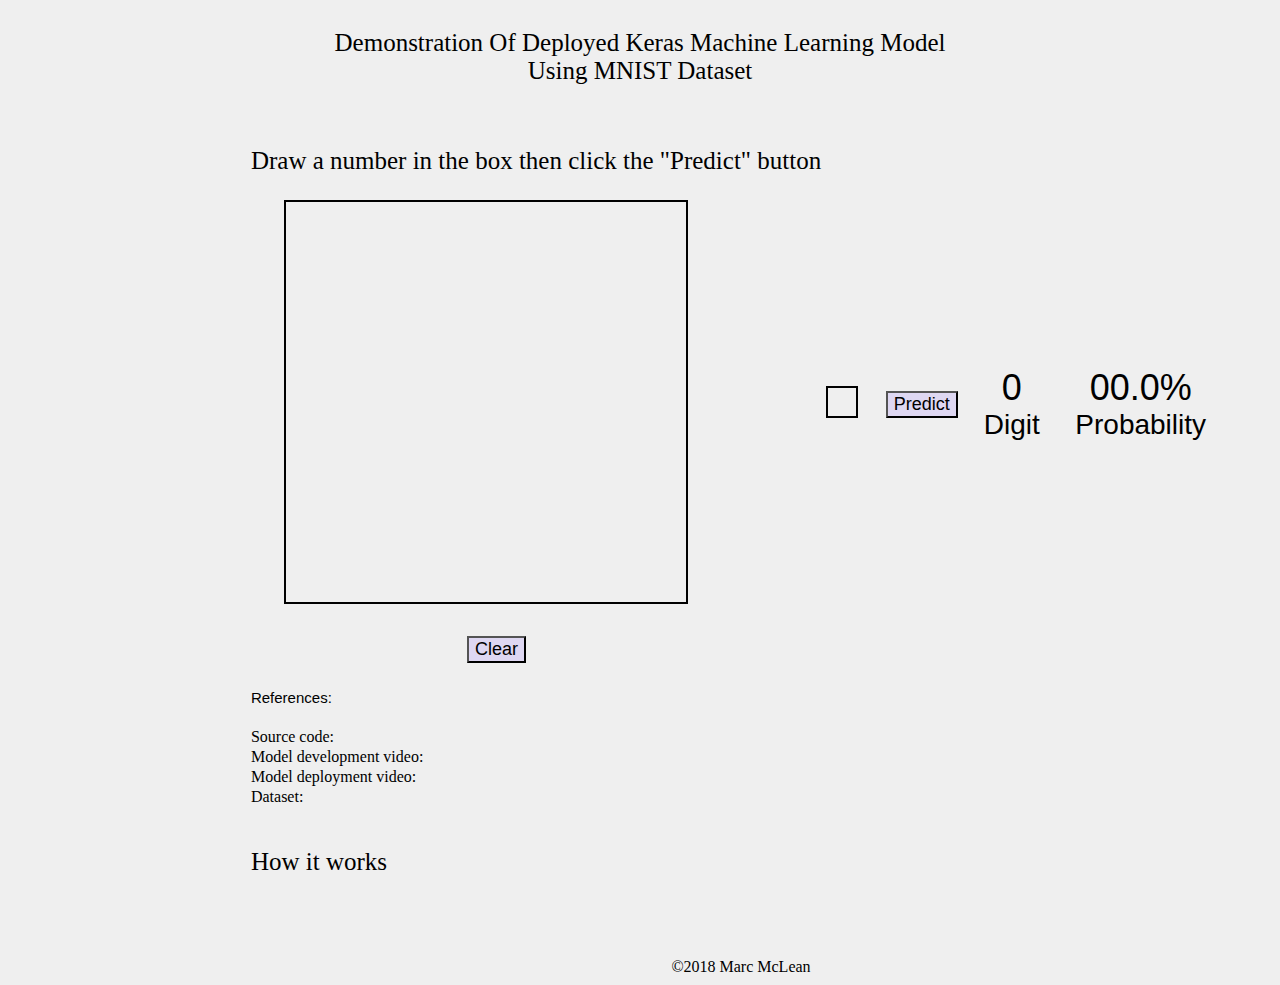
==== website/html/mnist/index.html @ a700d64c "Add files via upload" ====
<!doctype html>
<html>
<head>
	<meta charset="UTF-8">
	<title>ML Model MNIST</title>
	<link href="../css/css.css" rel="stylesheet" type="text/css">
	<script language="javascript" type="text/javascript" src="../../cgi-bin/js/index_mnist.js"></script>
	<script src="https://ajax.googleapis.com/ajax/libs/jquery/3.2.1/jquery.min.js"></script>
	<meta HTTP-EQUIV="CACHE-CONTROL" CONTENT="NO-CACHE">
</head>

<body onLoad="page_load()">
<table width="1200" border="0" align="center" style="border-spacing: 0px">
  <tbody>
	<tr>
      <td width="200">&nbsp;</td>
	  <td>&nbsp;</td>
      <td>&nbsp;</td>
      <td>&nbsp;</td>
    </tr>
    <tr>
      <td class="header" colspan="4">Demonstration Of Deployed Keras Machine Learning Model <br>Using MNIST Dataset </td>
    </tr>
    <tr>
      <td>&nbsp;</td>
	  <td>&nbsp;</td>
      <td>&nbsp;</td>
      <td>&nbsp;</td>
    </tr>
    <tr>
      <td>&nbsp;</td>
	  <td>&nbsp;</td>
      <td>&nbsp;</td>
      <td>&nbsp;</td>
    </tr>
    <tr>
      <td>&nbsp;</td>
	  <td>&nbsp;</td>
      <td>&nbsp;</td>
      <td>&nbsp;</td>
    </tr>
    <tr>
      <td>&nbsp;</td>
	  <td>&nbsp;</td>
      <td class="title">Draw a number in the box then click the "Predict" button</td>
      <td>&nbsp;</td>
    </tr>
    <tr>
      <td>&nbsp;</td>
	  <td>&nbsp;</td>
      <td>&nbsp;</td>
      <td>&nbsp;</td>
    </tr>
    <tr>
	  <td>&nbsp;</td>
	  <td>&nbsp;</td>
      <td>
	<table width="100%" border="0">
			  <tbody>
				<tr>
				  <td>&nbsp;</td>
				  <td>&nbsp;</td>
				  <td>&nbsp;</td>
				  <td><canvas id="canvas" width="400" height="400" style="border:2px solid;"></canvas></td>
				  <td><canvas id="canvas2" width="28" height="28" style="border:2px solid;"></canvas></td>
				  <td class="center"><input type="button" id="predict_button" class="predict_btn" value="Predict" onClick="predict()"></td>
				  <td class="center"><span class="results_lg" id="digit">0</span><br><span class="results">Digit</span></td>
				  <td class="center"><span class="results_lg" id="probability">00.0%</span><br><span class="results">Probability</span></td>
				</tr>
			  </tbody>
			</table>
		</td>
      <td>&nbsp;</td>
    </tr>
    <tr>
      <td>&nbsp;</td>
      <td>

		</td>
      <td>&nbsp;</td>
    </tr>
	<tr>
      <td>&nbsp;</td>
	  <td>&nbsp;</td>
      <td>
		<table width="100%" border="0">
  <tbody>
    <tr>
      <td align="center" width="50%"><input type="button" id="clear_button" class="predict_btn" value="Clear" onClick="erase()"></td>
      <td>&nbsp;</td>
    </tr>
  </tbody>
</table>
		</td>
      <td>&nbsp;</td>
    </tr>
    <tr>
      <td>&nbsp;</td>
	  <td>&nbsp;</td>
      <td>&nbsp;</td>
      <td>&nbsp;</td>
    </tr>
	<tr>
      <td>&nbsp;</td>
	  <td>&nbsp;</td>
      <td class="ref_header">References:</td>
      <td>&nbsp;</td>
    </tr>
	<tr>
      <td>&nbsp;</td>
	  <td>&nbsp;</td>
      <td>&nbsp;</td>
      <td>&nbsp;</td>
    </tr>
	<tr>
      <td>&nbsp;</td>
	  <td>&nbsp;</td>
      <td>Source code:</td>
      <td>&nbsp;</td>
    </tr>
	<tr>
      <td>&nbsp;</td>
	  <td>&nbsp;</td>
      <td>Model development video: </td>
      <td>&nbsp;</td>
    </tr>
	<tr>
      <td>&nbsp;</td>
	  <td>&nbsp;</td>
      <td>Model deployment video:</td>
      <td>&nbsp;</td>
    </tr>
	<tr>
      <td>&nbsp;</td>
	  <td>&nbsp;</td>
      <td>Dataset: </td>
      <td>&nbsp;</td>
    </tr>
	<tr>
      <td>&nbsp;</td>
	  <td>&nbsp;</td>
      <td>&nbsp;</td>
      <td>&nbsp;</td>
    </tr>
	<tr>
      <td>&nbsp;</td>
	  <td>&nbsp;</td>
      <td>&nbsp;</td>
      <td>&nbsp;</td>
    </tr>
	<tr>
      <td>&nbsp;</td>
	  <td>&nbsp;</td>
      <td class="title">How it works</td>
      <td>&nbsp;</td>
    </tr>
	<tr>
      <td>&nbsp;</td>
	  <td>&nbsp;</td>
      <td>&nbsp;</td>
      <td>&nbsp;</td>
    </tr>
	<tr>
      <td>&nbsp;</td>
	  <td>&nbsp;</td>
      <td align="center"></td>
      <td>&nbsp;</td>
    </tr>
	<tr>
      <td>&nbsp;</td>
	  <td>&nbsp;</td>
      <td>&nbsp;</td>
      <td>&nbsp;</td>
    </tr>
	<tr>
      <td>&nbsp;</td>
	  <td>&nbsp;</td>
      <td>&nbsp;</td>
      <td>&nbsp;</td>
    </tr>
	<tr>
      <td>&nbsp;</td>
	  <td>&nbsp;</td>
      <td class="center">&copy;2018 Marc McLean</td>
      <td>&nbsp;</td>
    </tr>
  </tbody>
</table>
</body>
</html>
---- website/html/css/css.css ----
@charset "UTF-8";
/* CSS Document */

body {
	background-color: #EFEFEF;
}

.header {
	font-size: 25px;
	text-align: center;
}

.title {
	font-size: 25px;
}

.measurement_inputs {
	font-size: 18px;
	font-family: Arial, "sans-serif";
	text-align: right;
}

.output {
	font-size: 18px;
	font-family: Arial, "sans-serif";
	text-align: right;
	background-color: #EFEFEF;
	
}

.center {
	text-align: center;
}

.ref_header {
	font-size: 15px;
	font-family: Arial, "sans-serif";
}

.predict_btn {
	font-size: 18px;
	font-family: Arial, "sans-serif";
	background-color: #DED7F2;
}

.bcWarning {
	background-color: #FFFF00;
}

#div1 {
    width: 400px;
    height: 400px;
    padding: 10px;
    border: 1px solid #aaaaaa;
}

.sample_box {
	font-size: 18px;
	font-family: Arial, "sans-serif";
	text-align: center;
}

.results {
	font-size: 28px;
	font-family: Arial, "sans-serif";
	text-align: right;
}

.results_lg {
	font-size: 36px;
	font-family: Arial, "sans-serif";
	text-align: right;
}
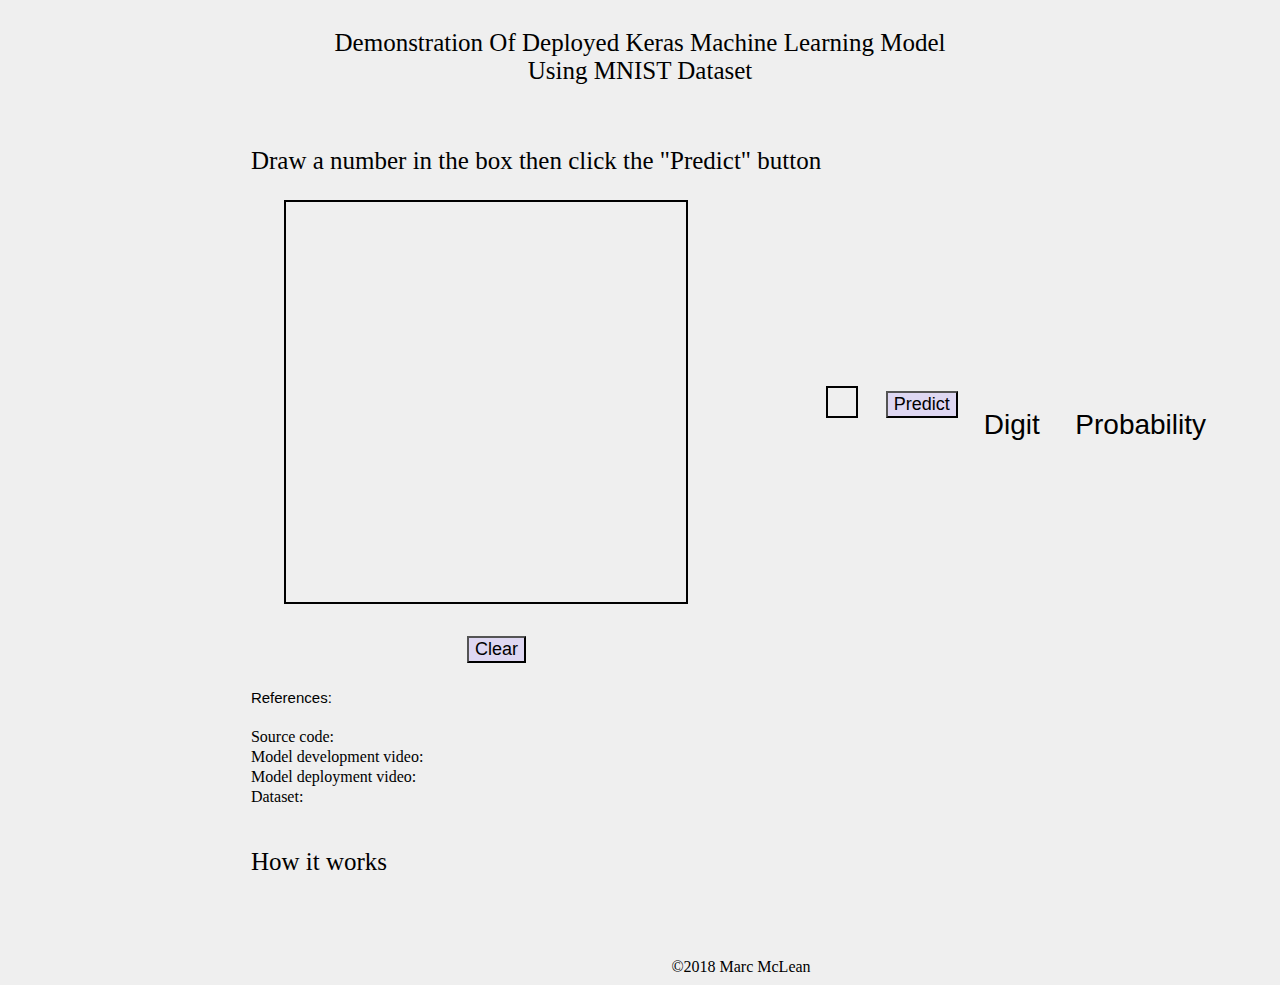
==== commit 98868a24: "Add files via upload" ====
--- a/website/html/mnist/index.html
+++ b/website/html/mnist/index.html
@@ -3,7 +3,7 @@
 <head>
 	<meta charset="UTF-8">
 	<title>ML Model MNIST</title>
-	<link href="../css/css.css" rel="stylesheet" type="text/css">
+	<link href="../css/css2.css" rel="stylesheet" type="text/css">
 	<script language="javascript" type="text/javascript" src="../../cgi-bin/js/index_mnist.js"></script>
 	<script src="https://ajax.googleapis.com/ajax/libs/jquery/3.2.1/jquery.min.js"></script>
 	<meta HTTP-EQUIV="CACHE-CONTROL" CONTENT="NO-CACHE">
@@ -64,8 +64,8 @@
 				  <td><canvas id="canvas" width="400" height="400" style="border:2px solid;"></canvas></td>
 				  <td><canvas id="canvas2" width="28" height="28" style="border:2px solid;"></canvas></td>
 				  <td class="center"><input type="button" id="predict_button" class="predict_btn" value="Predict" onClick="predict()"></td>
-				  <td class="center"><span class="results_lg" id="digit">0</span><br><span class="results">Digit</span></td>
-				  <td class="center"><span class="results_lg" id="probability">00.0%</span><br><span class="results">Probability</span></td>
+				  <td class="center"><span class="results_lg" id="digit"></span><br><span class="results">Digit</span></td>
+				  <td class="center"><span class="results_lg" id="probability"></span><br><span class="results">Probability</span></td>
 				</tr>
 			  </tbody>
 			</table>
--- a/website/html/css/css2.css
+++ b/website/html/css/css2.css
@@ -0,0 +1,66 @@
+@charset "UTF-8";
+/* CSS Document */
+
+body {
+	background-color: #EFEFEF;
+}
+
+.header {
+	font-size: 25px;
+	text-align: center;
+}
+
+.title {
+	font-size: 25px;
+}
+
+.measurement_inputs {
+	font-size: 18px;
+	font-family: Arial, "sans-serif";
+	text-align: right;
+}
+
+.output {
+	font-size: 18px;
+	font-family: Arial, "sans-serif";
+	text-align: right;
+	background-color: #EFEFEF;
+	
+}
+
+.center {
+	text-align: center;
+}
+
+.ref_header {
+	font-size: 15px;
+	font-family: Arial, "sans-serif";
+}
+
+.predict_btn {
+	font-size: 18px;
+	font-family: Arial, "sans-serif";
+	background-color: #DED7F2;
+}
+
+.bcWarning {
+	background-color: #FFFF00;
+}
+
+.sample_box {
+	font-size: 18px;
+	font-family: Arial, "sans-serif";
+	text-align: center;
+}
+
+.results {
+	font-size: 28px;
+	font-family: Arial, "sans-serif";
+	text-align: right;
+}
+
+.results_lg {
+	font-size: 36px;
+	font-family: Arial, "sans-serif";
+	text-align: right;
+}